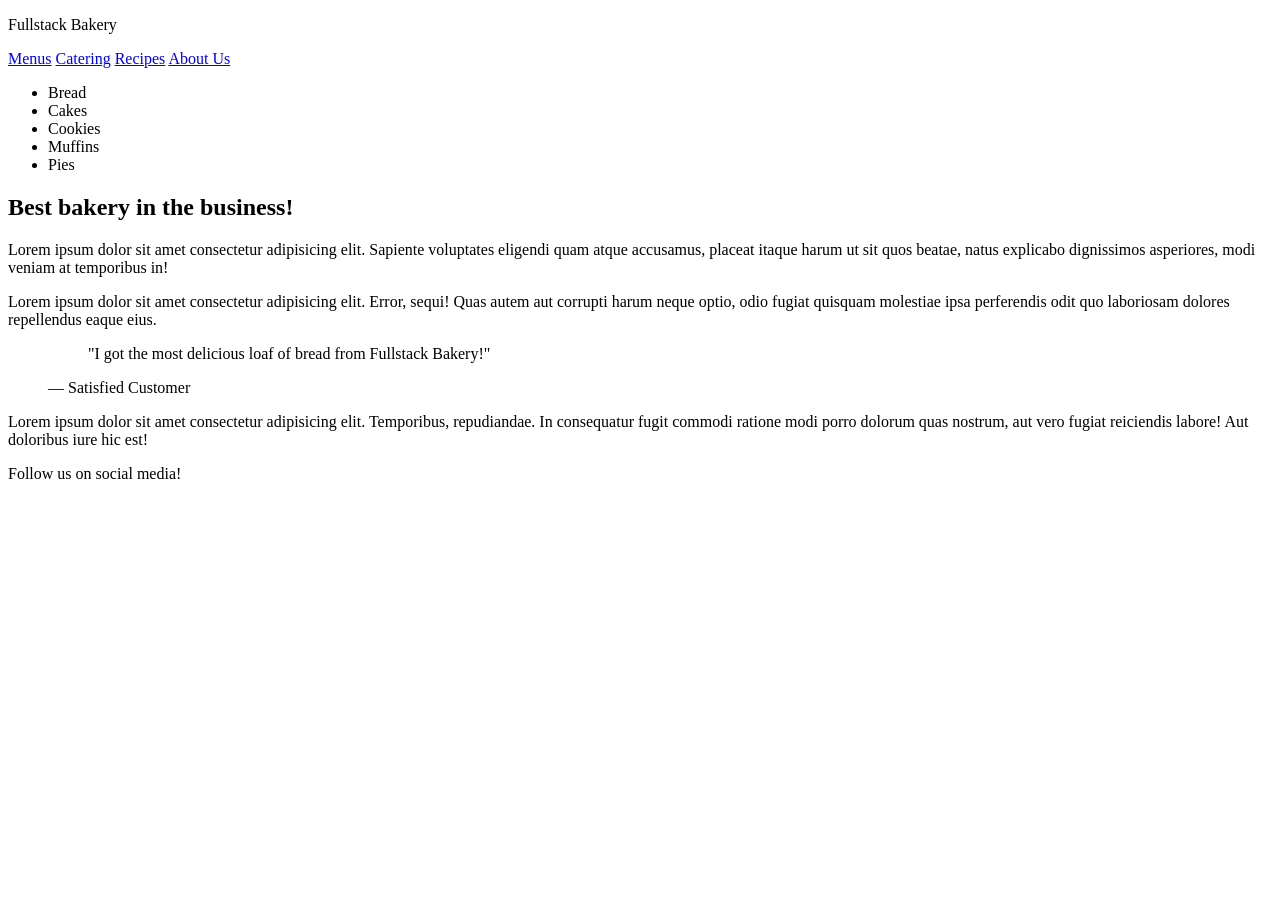
==== index.html @ cc0cb5ea "Initial commit" ====
<!DOCTYPE html>
<html lang="en">
  <head>
    <title>Fullstack Bakery</title>
  </head>
  <body>
    <header>
      <p class="brand">Fullstack Bakery</p>
      <nav>
        <a href="#">Menus</a>
        <a href="#">Catering</a>
        <a href="#">Recipes</a>
        <a href="#">About Us</a>
      </nav>
    </header>
    <main>
      <aside>
        <ul>
          <li>Bread</li>
          <li>Cakes</li>
          <li>Cookies</li>
          <li>Muffins</li>
          <li>Pies</li>
        </ul>
      </aside>
      <article>
        <h1>Best bakery in the business!</h1>
        <p>
          Lorem ipsum dolor sit amet consectetur adipisicing elit. Sapiente
          voluptates eligendi quam atque accusamus, placeat itaque harum ut sit
          quos beatae, natus explicabo dignissimos asperiores, modi veniam at
          temporibus in!
        </p>
        <p>
          Lorem ipsum dolor sit amet consectetur adipisicing elit. Error, sequi!
          Quas autem aut corrupti harum neque optio, odio fugiat quisquam
          molestiae ipsa perferendis odit quo laboriosam dolores repellendus
          eaque eius.
        </p>
        <figure class="testimonial">
          <blockquote>
            "I got the most delicious loaf of bread from Fullstack Bakery!"
          </blockquote>
          <figcaption>— Satisfied Customer</figcaption>
        </figure>
        <p>
          Lorem ipsum dolor sit amet consectetur adipisicing elit. Temporibus,
          repudiandae. In consequatur fugit commodi ratione modi porro dolorum
          quas nostrum, aut vero fugiat reiciendis labore! Aut doloribus iure
          hic est!
        </p>
      </article>
    </main>
    <footer>Follow us on social media!</footer>
  </body>
</html>
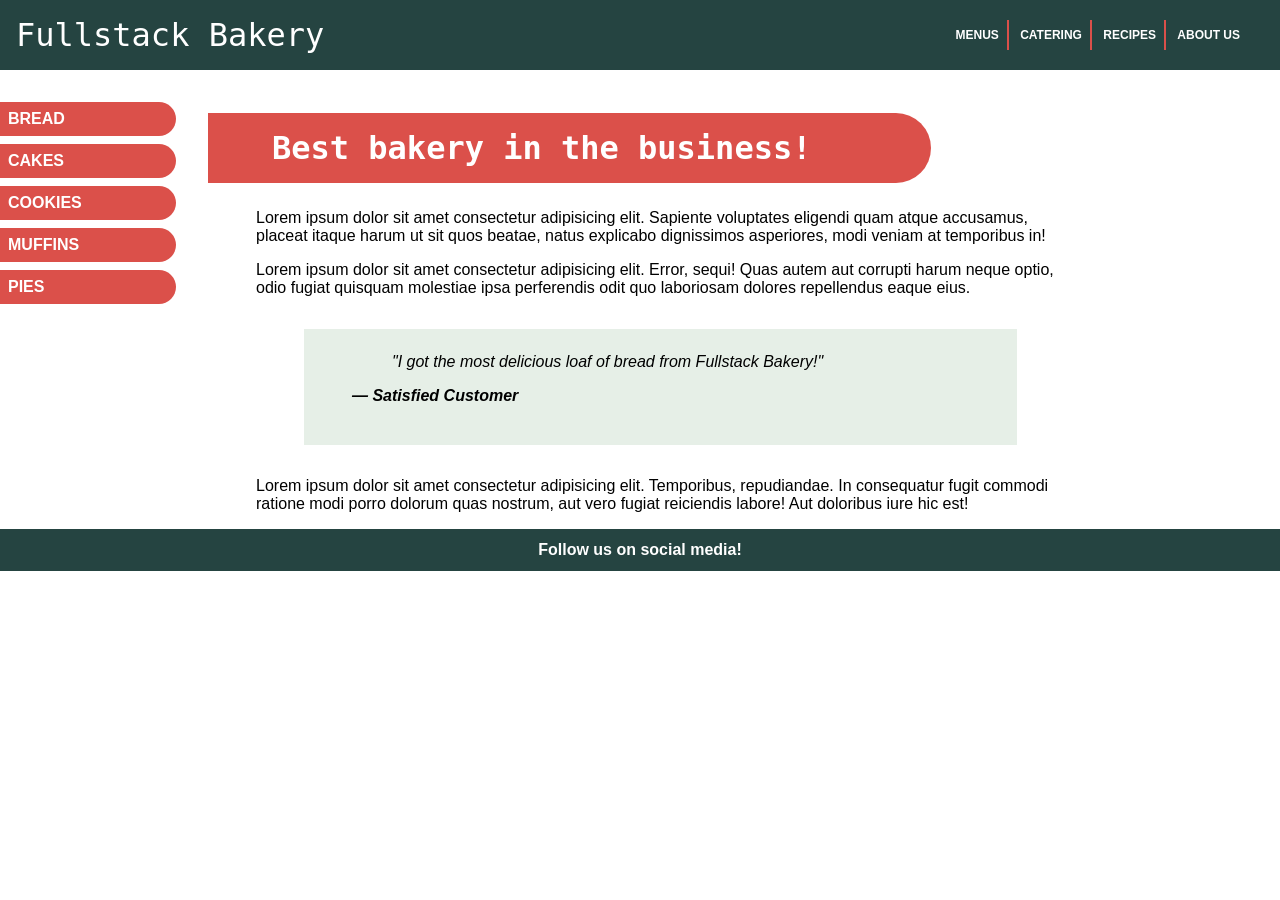
==== commit 37b13aaf: "updated the Fullstack Bakery site with full CSS" ====
--- a/index.html
+++ b/index.html
@@ -1,20 +1,24 @@
-<!DOCTYPE html>
+<!doctype html>
 <html lang="en">
   <head>
     <title>Fullstack Bakery</title>
+    <link rel="stylesheet" href="style.css" />
   </head>
   <body>
-    <header>
-      <p class="brand">Fullstack Bakery</p>
-      <nav>
-        <a href="#">Menus</a>
-        <a href="#">Catering</a>
-        <a href="#">Recipes</a>
-        <a href="#">About Us</a>
-      </nav>
-    </header>
-    <main>
-      <aside>
+    <div>
+      <header class="mainH">
+        <p class="brand">Fullstack Bakery</p>
+        <nav class="topNav">
+          <a href="#">Menus</a>
+          <a href="#">Catering</a>
+          <a href="#">Recipes</a>
+          <a class="about" href="#">About Us</a>
+        </nav>
+      </header>
+    </div>
+    <div>
+      <Main class="mainBody">
+      <aside class="menuItems">
         <ul>
           <li>Bread</li>
           <li>Cakes</li>
@@ -23,7 +27,8 @@
           <li>Pies</li>
         </ul>
       </aside>
-      <article>
+      <div>
+      <article class="review">
         <h1>Best bakery in the business!</h1>
         <p>
           Lorem ipsum dolor sit amet consectetur adipisicing elit. Sapiente
@@ -37,12 +42,15 @@
           molestiae ipsa perferendis odit quo laboriosam dolores repellendus
           eaque eius.
         </p>
+        <div class="fullTest">
         <figure class="testimonial">
+    
           <blockquote>
             "I got the most delicious loaf of bread from Fullstack Bakery!"
           </blockquote>
           <figcaption>— Satisfied Customer</figcaption>
         </figure>
+        </div>
         <p>
           Lorem ipsum dolor sit amet consectetur adipisicing elit. Temporibus,
           repudiandae. In consequatur fugit commodi ratione modi porro dolorum
@@ -50,7 +58,9 @@
           hic est!
         </p>
       </article>
+      </div>
     </main>
+    </div>
     <footer>Follow us on social media!</footer>
   </body>
 </html>
--- a/style.css
+++ b/style.css
@@ -0,0 +1,117 @@
+body {
+  background-color: white;
+  display: flex;
+  flex-direction: column;
+  margin: 0;
+}
+
+.mainH {
+  display: flex;
+  justify-content: space-between;
+  align-items: center;
+  color: white;
+  background-color: #254441;
+}
+
+.brand {
+  font-family: monospace;
+  font-size: 2rem;
+  margin: 1rem;
+}
+
+.topNav {
+  font-family: Verdana, Geneva, Tahoma, sans-serif;
+  font-weight: bold;
+  font-size: 0.75rem;
+  padding-right: 2rem;
+}
+
+.topNav a {
+  text-decoration: none;
+  text-transform: uppercase;
+  color: white;
+  padding: 0.5rem;
+  margin: 0 0 1rem 0;
+  border-right: 2px solid #db504a;
+}
+
+.topNav .about {
+  border: none;
+}
+
+.mainBody {
+  display: flex;
+  flex-grow: 1;
+  gap: 2rem;
+}
+
+.menuItems {
+  flex-grow: 1;
+  font-family: Verdana, Geneva, Tahoma, sans-serif;
+  font-size: 1rem;
+  text-transform: uppercase;
+  font-weight: bold;
+  margin: 0;
+}
+
+.menuItems ul {
+  list-style-type: none;
+  padding-left: 0;
+  padding-top: 1rem;
+}
+.menuItems li {
+  justify-content: left;
+  width: 10rem;
+  color: white;
+  background-color: #db504a;
+  border-radius: 0 2rem 2rem 0;
+  margin: 0 0 0.5rem 0;
+  padding: 0.5rem;
+}
+
+.review h1 {
+  width: 60%;
+  font-family: monospace;
+  font-size: 2rem;
+  color: white;
+  background-color: #db504a;
+  padding: 1rem 1rem 1rem 4rem;
+  border-radius: 0 4rem 4rem 0;
+}
+
+.review {
+  flex-grow: 2;
+  padding-top: 1rem;
+  font-family: Verdana, Geneva, Tahoma, sans-serif;
+}
+
+.review p {
+  width: 75%;
+  margin-left: 3rem;
+}
+.fullTest {
+  width: 65%;
+  color: black;
+  background-color: #e6efe7;
+  padding: 0.5rem;
+  margin: 2rem 0 2rem 6rem;
+}
+.testimonial {
+  color: black;
+  font-style: italic;
+}
+
+figcaption {
+  padding-bottom: 1rem;
+  font-weight: bold;
+}
+
+footer {
+  background-color: #254441;
+  font-family: Verdana, Geneva, Tahoma, sans-serif;
+  color: white;
+  font-weight: bold;
+  font-size: 1rem;
+  text-align: center;
+  padding: 0.75rem;
+}
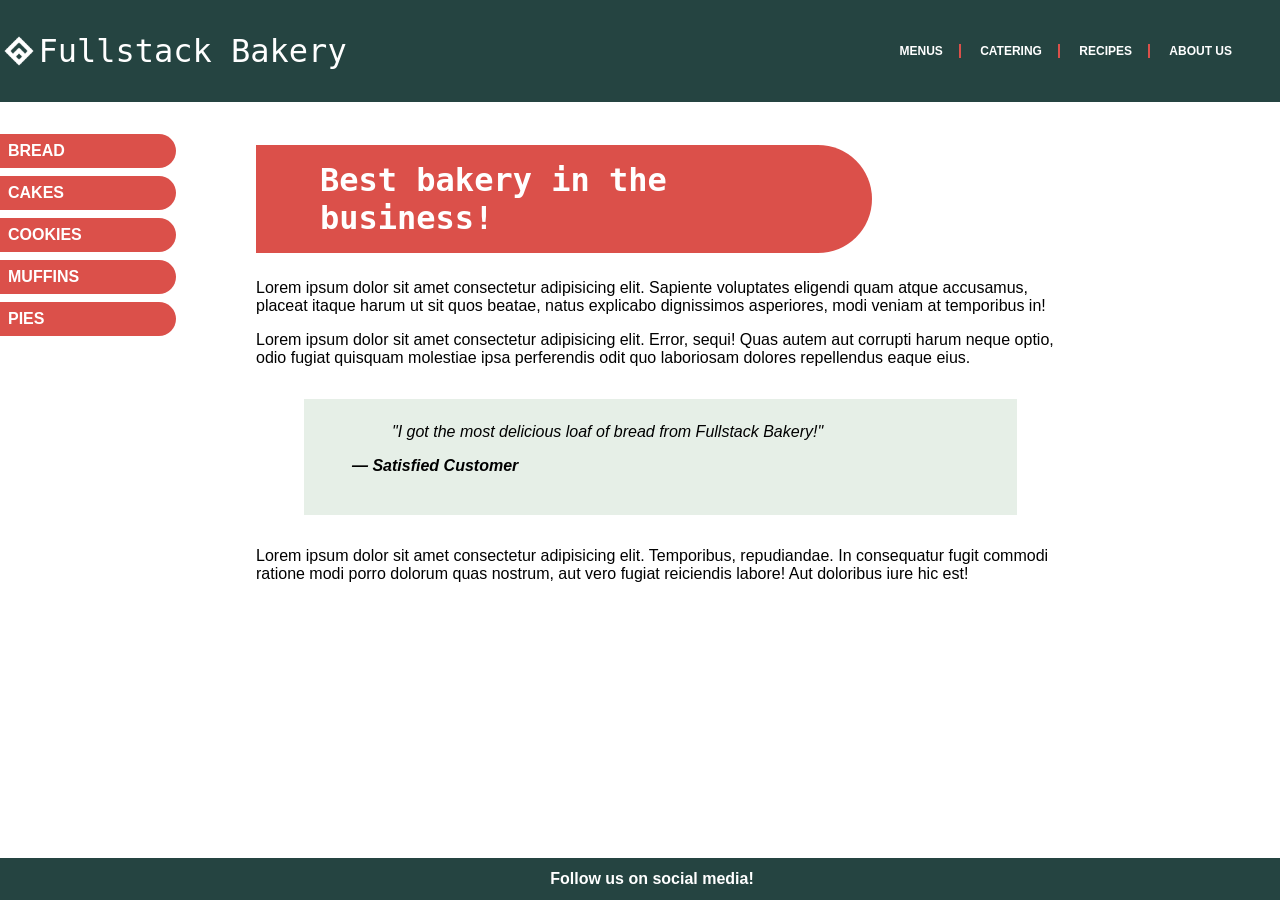
==== commit c4166981: "added icon, adjusted spacing in some css" ====
--- a/index.html
+++ b/index.html
@@ -7,6 +7,7 @@
   <body>
     <div>
       <header class="mainH">
+        <img src="./images/icon.png" title="logo">
         <p class="brand">Fullstack Bakery</p>
         <nav class="topNav">
           <a href="#">Menus</a>
@@ -61,6 +62,8 @@
       </div>
     </main>
     </div>
-    <footer>Follow us on social media!</footer>
+    <div class="theFoot">
+      <footer>Follow us on social media!</footer>
+      </div>
   </body>
 </html>
--- a/style.css
+++ b/style.css
@@ -12,11 +12,16 @@
   color: white;
   background-color: #254441;
 }
+.mainH img {
+  max-width: 3%;
+  max-height: 3%;
+  margin-left: rem;
+}
 
 .brand {
   font-family: monospace;
   font-size: 2rem;
-  margin: 1rem;
+  margin-right: auto;
 }
 
 .topNav {
@@ -30,7 +35,7 @@
   text-decoration: none;
   text-transform: uppercase;
   color: white;
-  padding: 0.5rem;
+  padding: 0 1rem 0 1rem;
   margin: 0 0 1rem 0;
   border-right: 2px solid #db504a;
 }
@@ -70,13 +75,14 @@
 }
 
 .review h1 {
-  width: 60%;
+  width: 50%;
   font-family: monospace;
   font-size: 2rem;
   color: white;
   background-color: #db504a;
   padding: 1rem 1rem 1rem 4rem;
   border-radius: 0 4rem 4rem 0;
+  margin-left: 3rem;
 }
 
 .review {
@@ -114,4 +120,8 @@
   font-size: 1rem;
   text-align: center;
   padding: 0.75rem;
+  position: fixed;
+  left: 0;
+  bottom: 0;
+  width: 100%;
 }
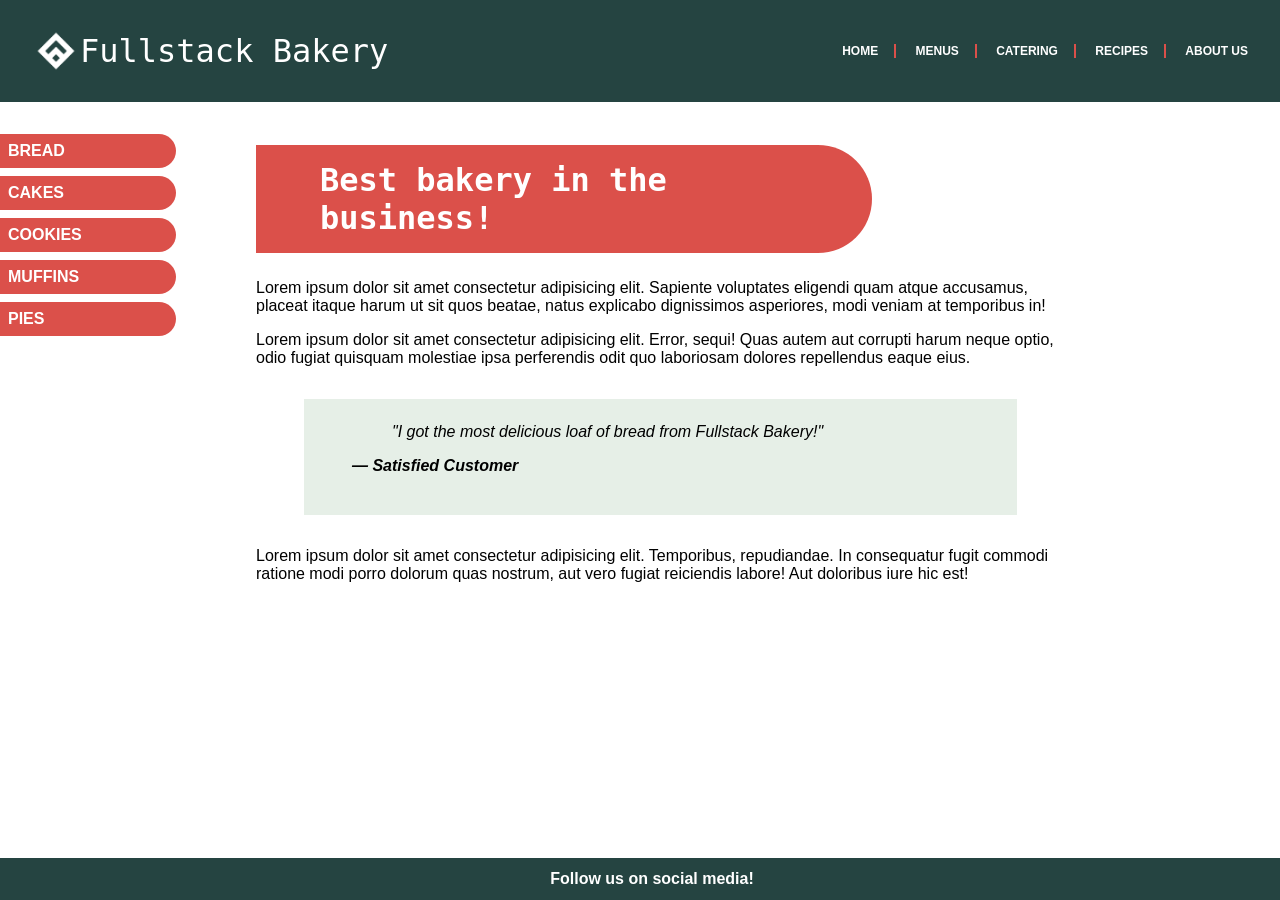
==== commit 643e2234: "added htmls and linked for nav" ====
--- a/index.html
+++ b/index.html
@@ -7,13 +7,14 @@
   <body>
     <div>
       <header class="mainH">
-        <img src="./images/icon.png" title="logo">
+        <img src="./images/icon.png" title="logo" >
         <p class="brand">Fullstack Bakery</p>
         <nav class="topNav">
-          <a href="#">Menus</a>
-          <a href="#">Catering</a>
-          <a href="#">Recipes</a>
-          <a class="about" href="#">About Us</a>
+          <a href="index.html">Home</a>
+          <a href="menu.html">Menus</a>
+          <a href="catering.html">Catering</a>
+          <a href="recipes.html">Recipes</a>
+          <a class="about" href="about.html">About Us</a>
         </nav>
       </header>
     </div>
@@ -52,7 +53,7 @@
           <figcaption>— Satisfied Customer</figcaption>
         </figure>
         </div>
-        <p>
+        <p class="finalReview">
           Lorem ipsum dolor sit amet consectetur adipisicing elit. Temporibus,
           repudiandae. In consequatur fugit commodi ratione modi porro dolorum
           quas nostrum, aut vero fugiat reiciendis labore! Aut doloribus iure
--- a/style.css
+++ b/style.css
@@ -6,6 +6,8 @@
 }
 
 .mainH {
+  position: sticky;
+  top: 0;
   display: flex;
   justify-content: space-between;
   align-items: center;
@@ -13,9 +15,9 @@
   background-color: #254441;
 }
 .mainH img {
-  max-width: 3%;
-  max-height: 3%;
-  margin-left: rem;
+  max-width: 3rem;
+  max-height: 3rem;
+  margin-left: 2rem;
 }
 
 .brand {
@@ -28,7 +30,7 @@
   font-family: Verdana, Geneva, Tahoma, sans-serif;
   font-weight: bold;
   font-size: 0.75rem;
-  padding-right: 2rem;
+  padding-right: 1rem;
 }
 
 .topNav a {
@@ -112,6 +114,10 @@
   font-weight: bold;
 }
 
+.finalReview {
+  padding-bottom: 3rem;
+}
+
 footer {
   background-color: #254441;
   font-family: Verdana, Geneva, Tahoma, sans-serif;
@@ -125,3 +131,13 @@
   bottom: 0;
   width: 100%;
 }
+
+.navPagePrnt {
+  display: flex;
+  justify-content: center;
+  align-items: center;
+  height: 100vh;
+}
+.navPageTemp {
+  font-family: monospace;
+}
